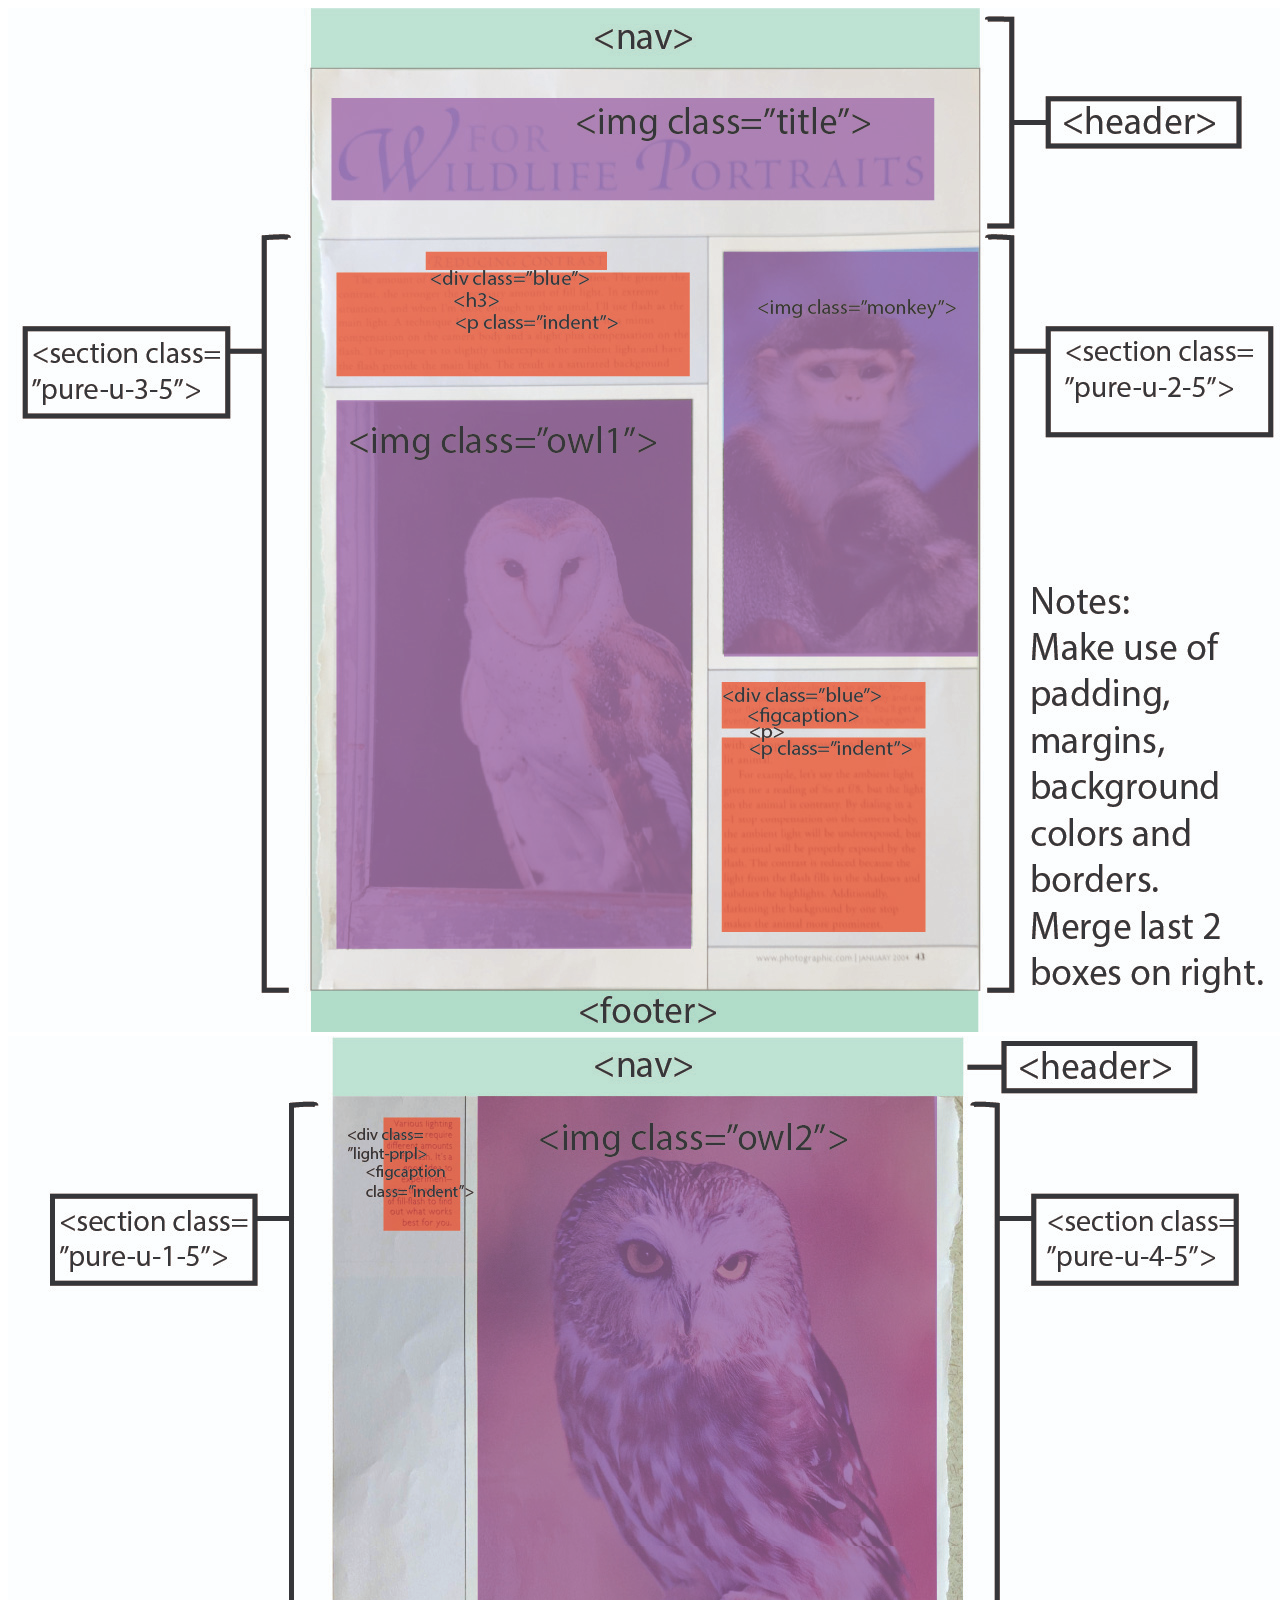
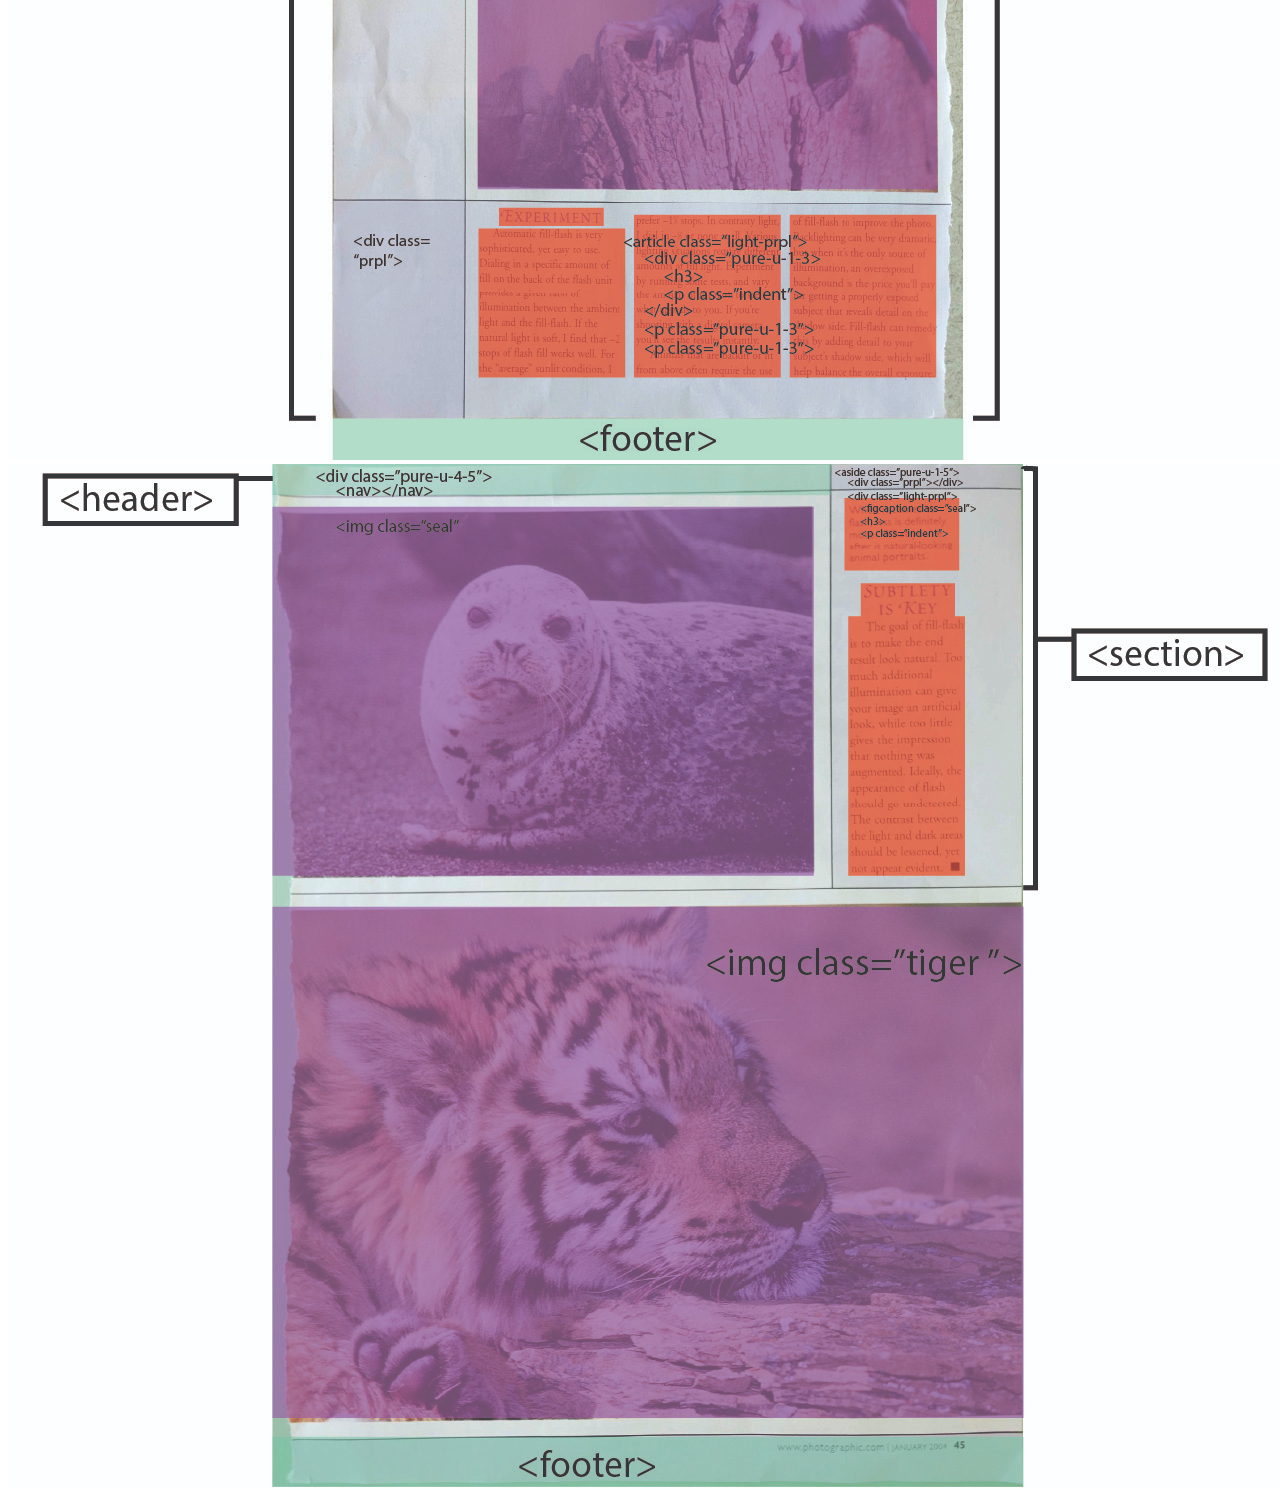
==== pages/mag-scans.html @ 1d92e231 "setup" ====
<!DOCTYPE html>
<html lang="en">
<head>
    <meta charset="UTF-8">
    <meta name="viewport" content="width=device-width, initial-scale=1.0">
    <title>Document</title>
</head>
<body>
    <img src="../images/scans/mag1.jpg" alt="magazine page scan">
    <img src="../images/scans/mag2.jpg" alt="magazine page scan">
    <img src="../images/scans/mag3.jpg" alt="magazine page scan">
</body>
</html>
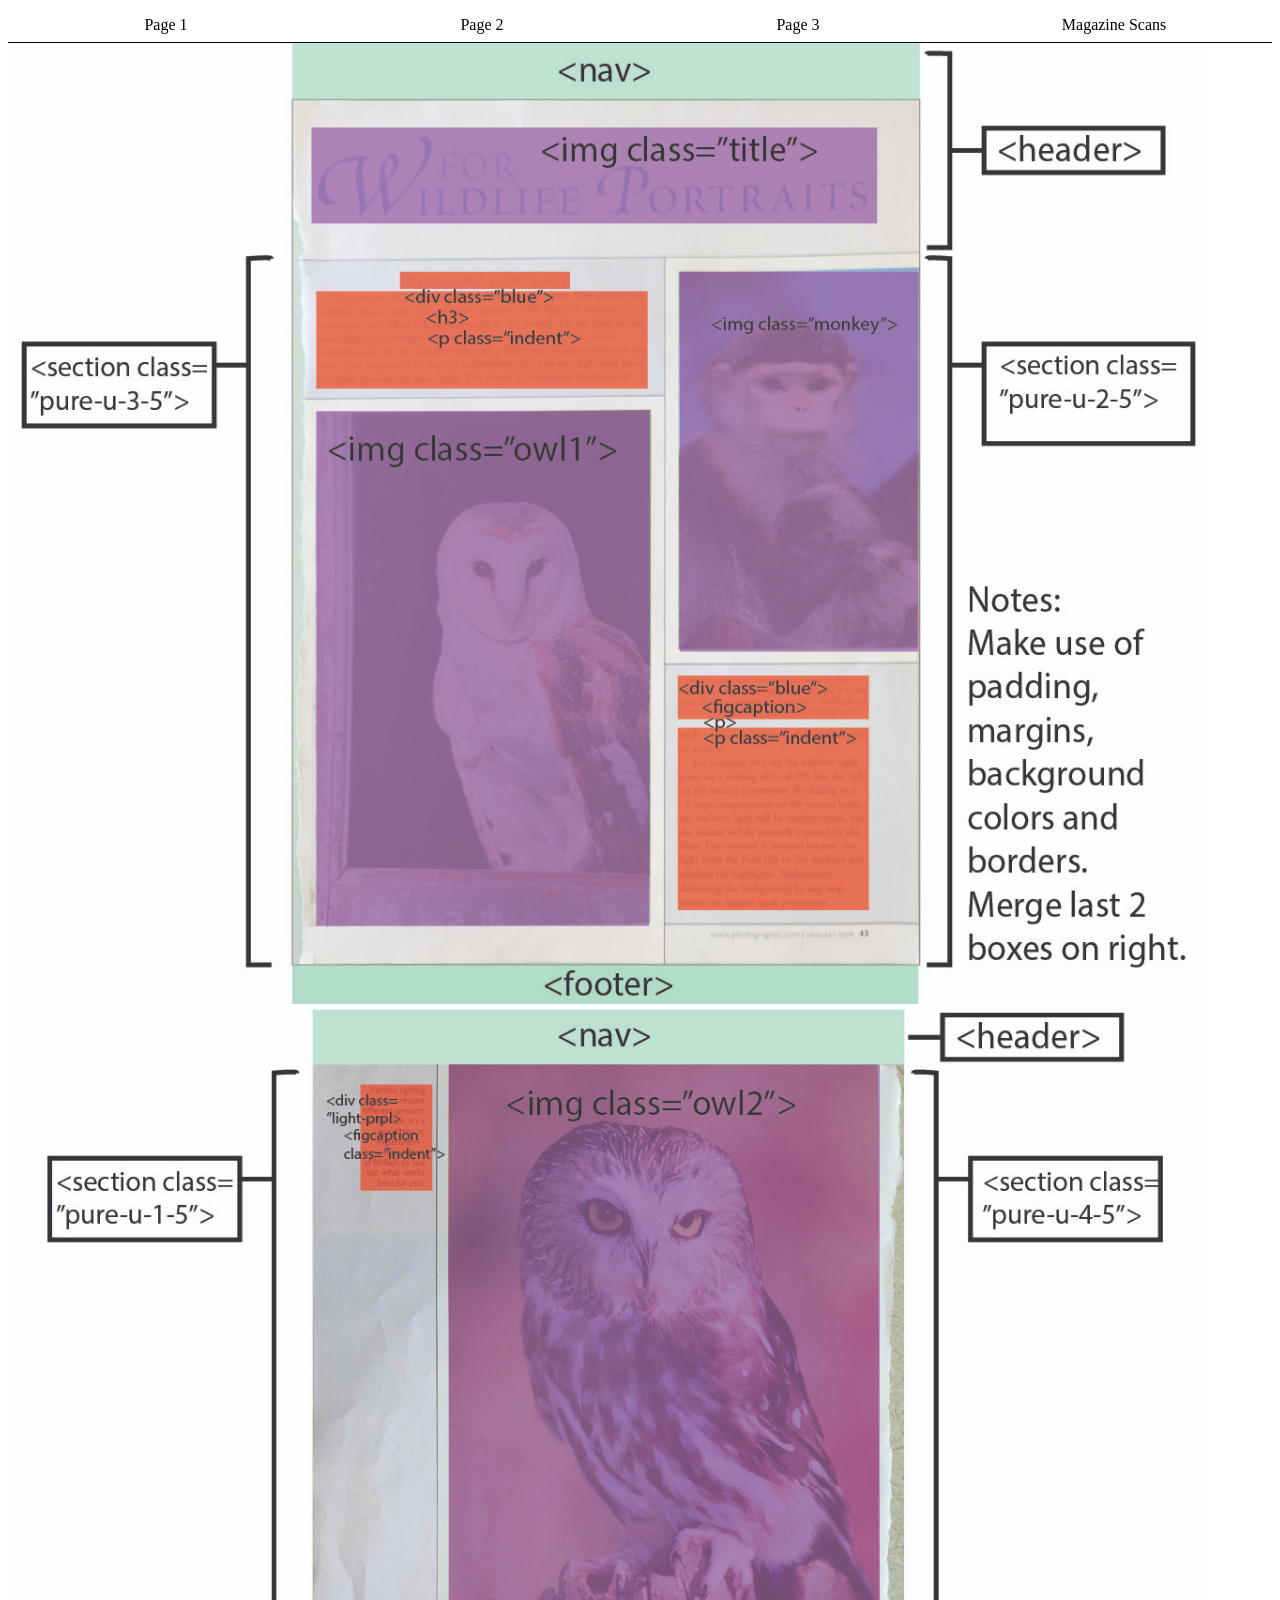
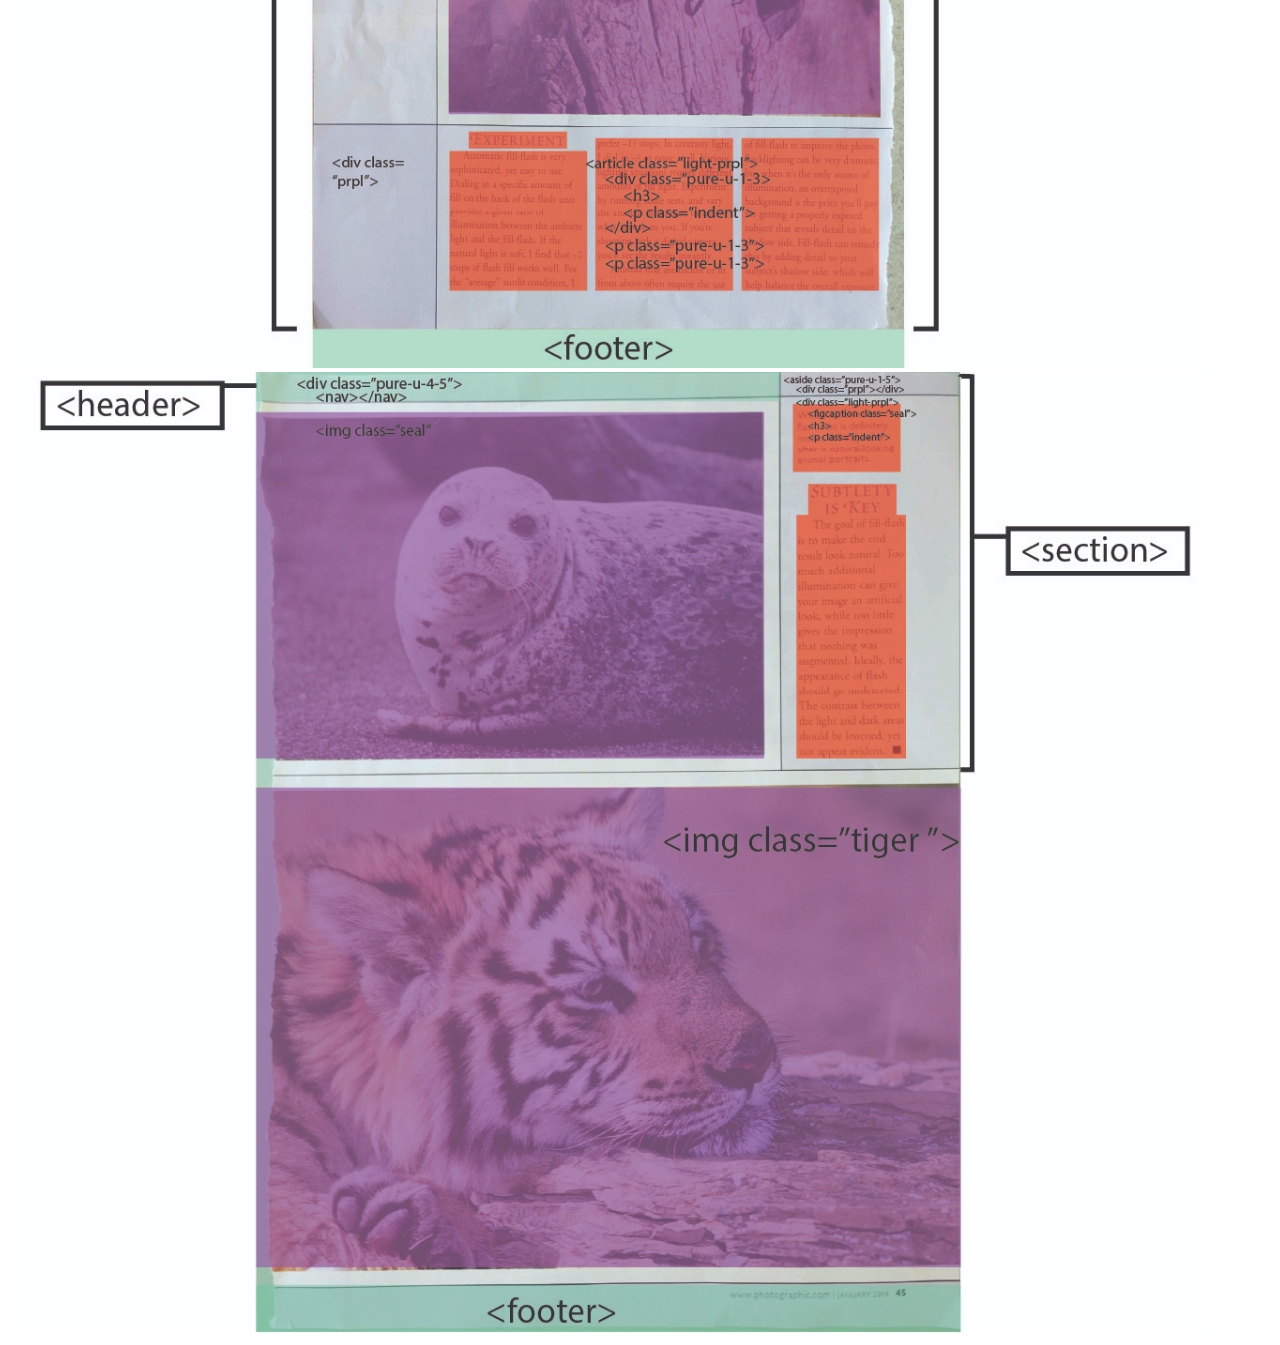
==== commit af376624: "Update mag-scans.html" ====
--- a/pages/mag-scans.html
+++ b/pages/mag-scans.html
@@ -4,8 +4,44 @@
     <meta charset="UTF-8">
     <meta name="viewport" content="width=device-width, initial-scale=1.0">
     <title>Document</title>
+    <style>
+        img {
+            width: 95%;
+        }
+
+        nav {
+            display: flex;
+            justify-content: space-evenly;
+            text-align: center;
+            padding: .5em 0;
+            border-bottom: solid black 1px;
+            font-family: "EB Garamond", serif;
+            font-optical-sizing: auto;
+            font-weight: 400;
+            font-style: normal;
+            background-color: white;
+        }
+
+        nav a {
+            justify-content: center;
+            align-content: center;
+            text-decoration: none;
+            color: black;
+            width: 100%;
+        }
+
+        nav a:hover {
+            background-color: #f5edf8;
+        }
+    </style>
 </head>
 <body>
+    <nav>
+        <a href="../index.html">Page 1</a>
+        <a href="mag2.html">Page 2</a>
+        <a href="mag3.html">Page 3</a>
+        <a href="mag-scans.html">Magazine Scans</a>
+    </nav>
     <img src="../images/scans/mag1.jpg" alt="magazine page scan">
     <img src="../images/scans/mag2.jpg" alt="magazine page scan">
     <img src="../images/scans/mag3.jpg" alt="magazine page scan">
